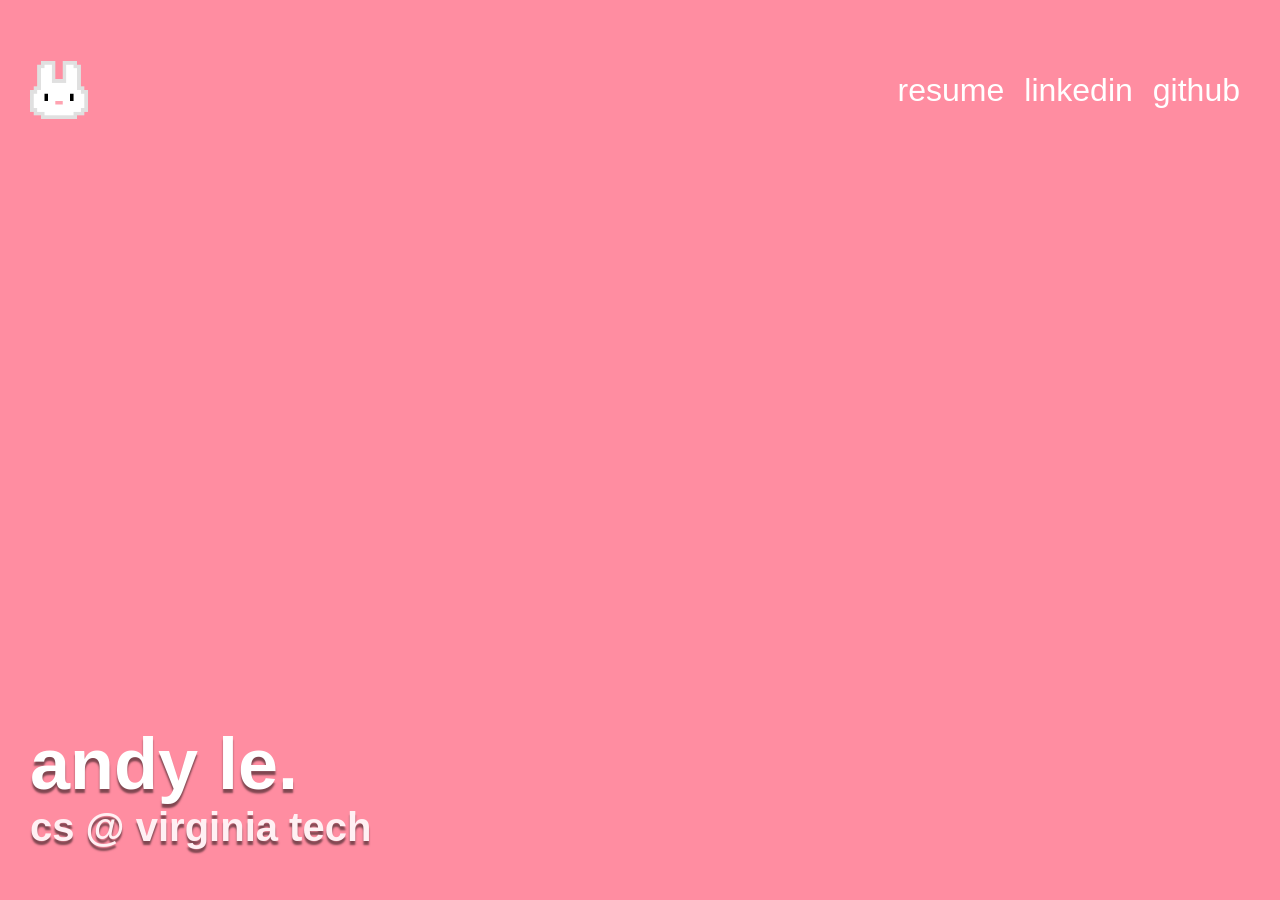
==== index.html @ 718660c8 "adjusted logo size, navbar padding" ====
<!DOCTYPE html>
<html lang="en">
<head>
    <meta charset="UTF-8">
    <meta name="viewport" content="width=device-width, initial-scale=1.0">
    <title>andy le</title>
    <link rel="stylesheet" href="css\style.css">
    <link rel="icon" href="rabbit.png">
</head>

<body>
    <nav>
        <!-- <ul class="sidebar">
            <li id="rabbit-icon"><img src="rabbit.png"></li>
            <li><a href="/index.html">home</a></li>
            <li><a href="#about">about</a></li>
            <li><a href="AL_Resum.pdf" target="_blank">resume</a></li>
            <li><a href="https://www.linkedin.com/in/andy-le-b35a09241/" target="_blank">linkedin</a></li>
            <li><a href="https://github.com/dehazeContrast" target="_blank">github</a></li>
            <li><a href="/for-fun.html">for fun</a></li>
        </ul> -->
        <ul>
            <li id="rabbit-icon"><img src="rabbit.png" style="width:58px; height:58px;"></li>
            <!-- <li><a href="/index.html">home</a></li>
            <li><a href="#about">about</a></li> -->
            <li><a href="AL_Resum.pdf" target="_blank">resume</a></li>
            <li><a href="https://www.linkedin.com/in/andy-le-b35a09241/" target="_blank">linkedin</a></li>
            <li><a href="https://github.com/dehazeContrast" target="_blank">github</a></li>
            <!-- <li><a href="/for-fun.html">for fun</a></li> -->
            <!-- <li onclick=showSideBar()><a href="#"><svg xmlns="http://www.w3.org/2000/svg" height="24px" viewBox="0 -960 960 960" width="24px" fill="#e3e3e3"><path d="M120-240v-80h720v80H120Zm0-200v-80h720v80H120Zm0-200v-80h720v80H120Z"/></svg></a></li> -->
        </ul>
    </nav>

    <div id="bottom-left">    
        <h1 id="name">andy le.</h1>
        <h1 id="tag">cs @ virginia tech</h1>
    </div>

    
    <!-- <section id="about">
    <h4 class="description">I'm currently a sophomore at Virginia Tech pursuing a B.S. in Secure Computing. <br>
        At the moment I'm working as an Undergraduate Research Assistant at the Hume Center for National Security and Technology.</h4>
        
    </section> -->
    <!-- <script>
        function showSideBar(){
            const sidebar = document.querySelector('.sidebar')
            sidebar.style.display = 'flex'
        } -->
    </script>
        <script src="js\dark-mode-toggle.js"></script>
</body>
</html>
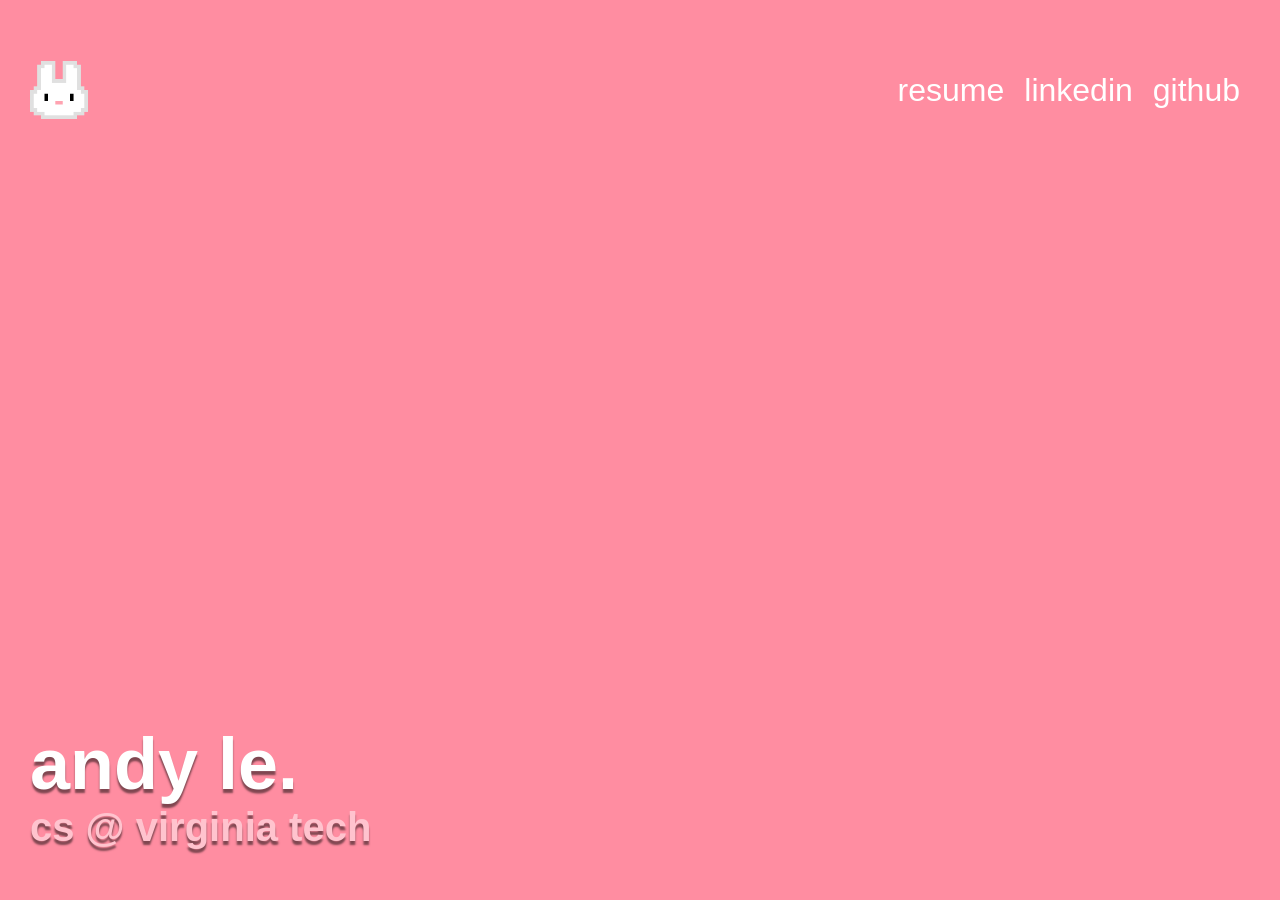
==== commit 3582cd70: "font-weight transition in light mode" ====
--- a/index.html
+++ b/index.html
@@ -36,12 +36,6 @@
         <h1 id="tag">cs @ virginia tech</h1>
     </div>
 
-    
-    <!-- <section id="about">
-    <h4 class="description">I'm currently a sophomore at Virginia Tech pursuing a B.S. in Secure Computing. <br>
-        At the moment I'm working as an Undergraduate Research Assistant at the Hume Center for National Security and Technology.</h4>
-        
-    </section> -->
     <!-- <script>
         function showSideBar(){
             const sidebar = document.querySelector('.sidebar')
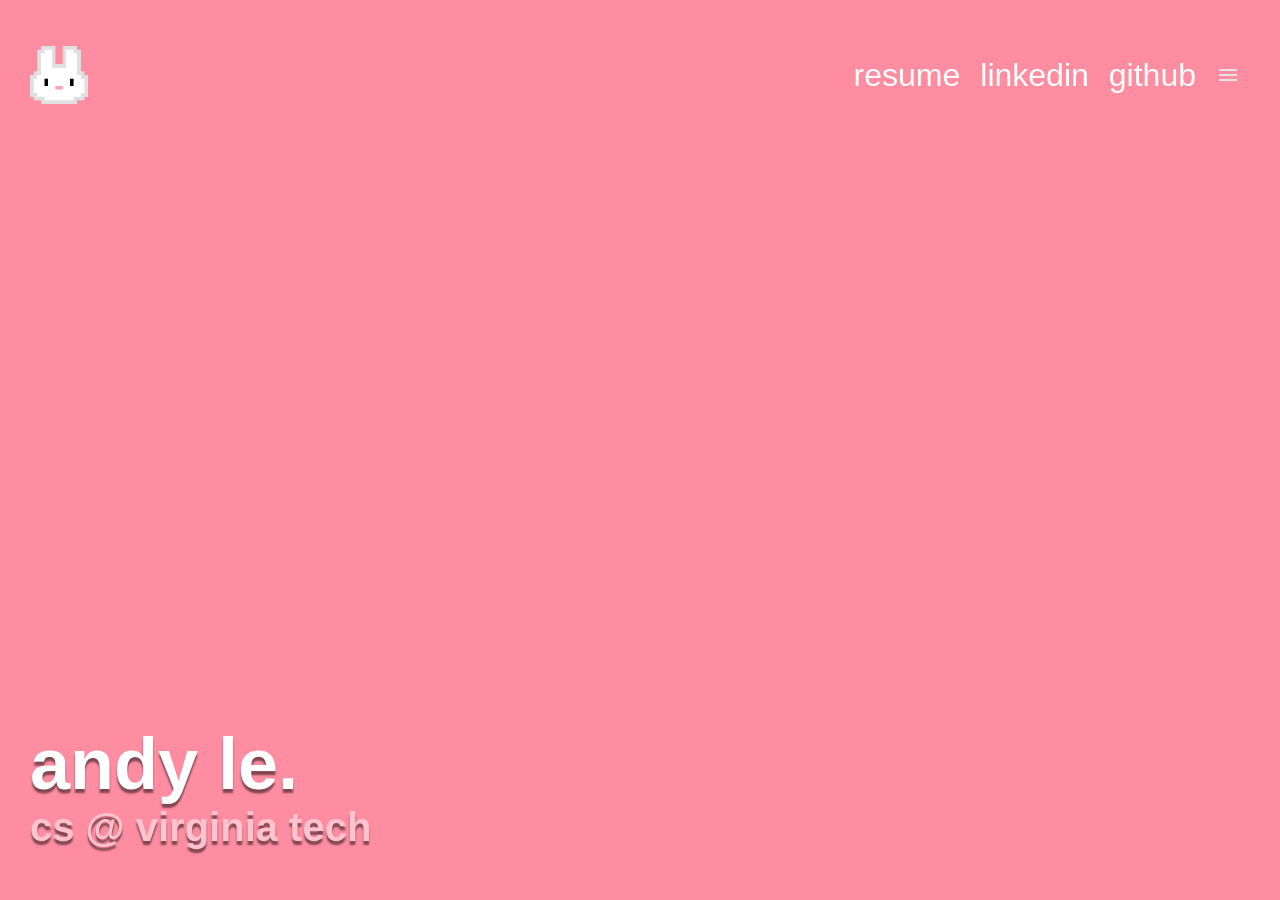
==== commit 6eb0e2a9: "added sidebar for mobile" ====
--- a/index.html
+++ b/index.html
@@ -10,24 +10,17 @@
 
 <body>
     <nav>
-        <!-- <ul class="sidebar">
-            <li id="rabbit-icon"><img src="rabbit.png"></li>
-            <li><a href="/index.html">home</a></li>
-            <li><a href="#about">about</a></li>
+        <ul class="sidebar">
             <li><a href="AL_Resum.pdf" target="_blank">resume</a></li>
             <li><a href="https://www.linkedin.com/in/andy-le-b35a09241/" target="_blank">linkedin</a></li>
             <li><a href="https://github.com/dehazeContrast" target="_blank">github</a></li>
-            <li><a href="/for-fun.html">for fun</a></li>
-        </ul> -->
+        </ul>
         <ul>
             <li id="rabbit-icon"><img src="rabbit.png" style="width:58px; height:58px;"></li>
-            <!-- <li><a href="/index.html">home</a></li>
-            <li><a href="#about">about</a></li> -->
-            <li><a href="AL_Resum.pdf" target="_blank">resume</a></li>
-            <li><a href="https://www.linkedin.com/in/andy-le-b35a09241/" target="_blank">linkedin</a></li>
-            <li><a href="https://github.com/dehazeContrast" target="_blank">github</a></li>
-            <!-- <li><a href="/for-fun.html">for fun</a></li> -->
-            <!-- <li onclick=showSideBar()><a href="#"><svg xmlns="http://www.w3.org/2000/svg" height="24px" viewBox="0 -960 960 960" width="24px" fill="#e3e3e3"><path d="M120-240v-80h720v80H120Zm0-200v-80h720v80H120Zm0-200v-80h720v80H120Z"/></svg></a></li> -->
+            <li class="hideOnMobile"><a href="AL_Resum.pdf" target="_blank">resume</a></li>
+            <li class="hideOnMobile"><a href="https://www.linkedin.com/in/andy-le-b35a09241/" target="_blank">linkedin</a></li>
+            <li class="hideOnMobile"><a href="https://github.com/dehazeContrast" target="_blank">github</a></li>
+            <li onclick=showSideBar()><a href="#"><svg xmlns="http://www.w3.org/2000/svg" height="24px" viewBox="0 -960 960 960" width="24px" fill="#e3e3e3"><path d="M120-240v-80h720v80H120Zm0-200v-80h720v80H120Zm0-200v-80h720v80H120Z"/></svg></a></li>
         </ul>
     </nav>
 
@@ -36,11 +29,15 @@
         <h1 id="tag">cs @ virginia tech</h1>
     </div>
 
-    <!-- <script>
+    <script>
         function showSideBar(){
             const sidebar = document.querySelector('.sidebar')
             sidebar.style.display = 'flex'
-        } -->
+        }
+        function hideSidebar() {
+            const sidebar = document.querySelector('.sidebar')
+            sidebar.style.display = 'none'
+        }
     </script>
         <script src="js\dark-mode-toggle.js"></script>
 </body>
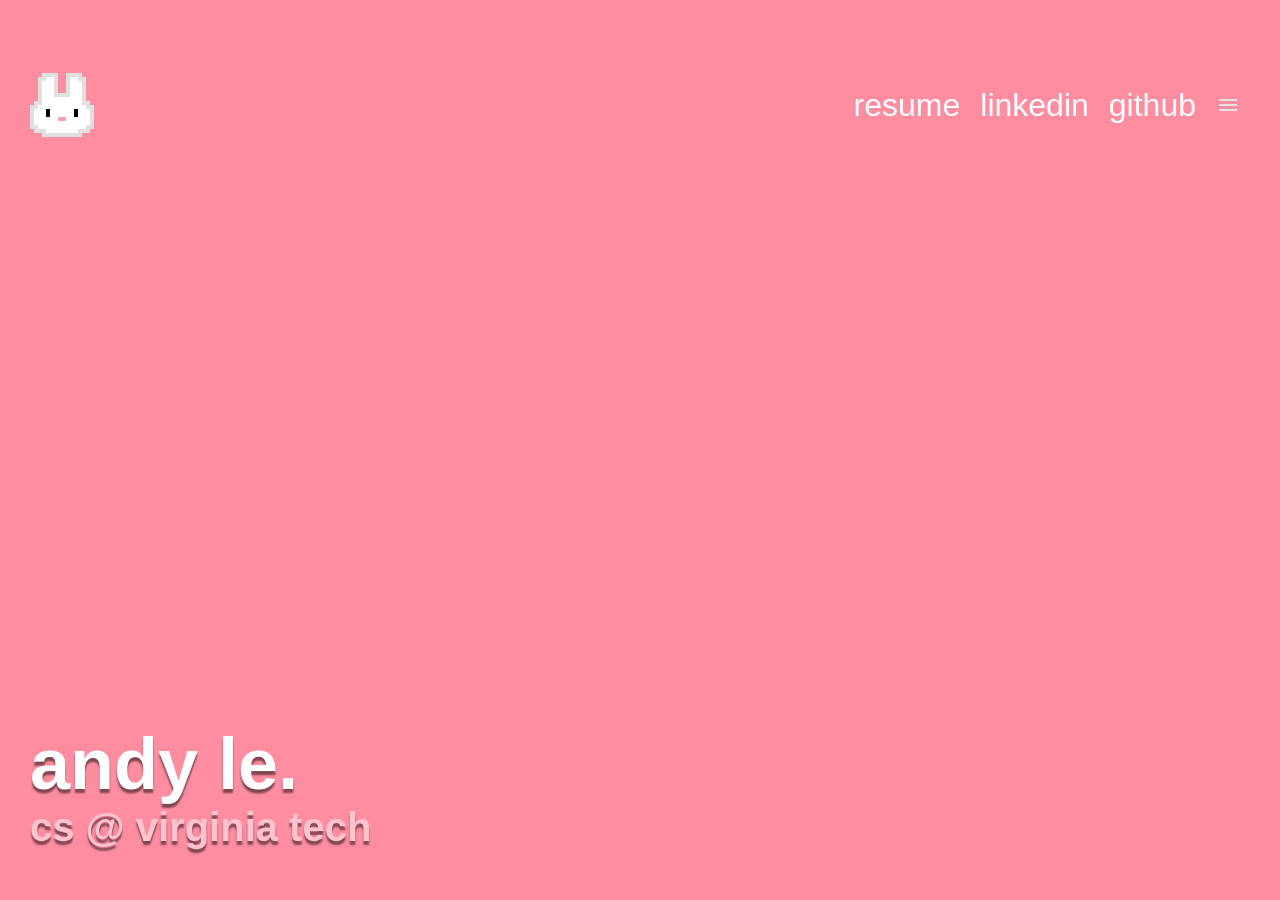
==== commit 688009a2: "changed behavior for bottom left container" ====
--- a/index.html
+++ b/index.html
@@ -16,7 +16,7 @@
             <li><a href="https://github.com/dehazeContrast" target="_blank">github</a></li>
         </ul>
         <ul>
-            <li id="rabbit-icon"><img src="rabbit.png" style="width:58px; height:58px;"></li>
+            <li id="rabbit-icon"><img src="rabbit.png" style="width:64px; height:64px;"></li>
             <li class="hideOnMobile"><a href="AL_Resum.pdf" target="_blank">resume</a></li>
             <li class="hideOnMobile"><a href="https://www.linkedin.com/in/andy-le-b35a09241/" target="_blank">linkedin</a></li>
             <li class="hideOnMobile"><a href="https://github.com/dehazeContrast" target="_blank">github</a></li>
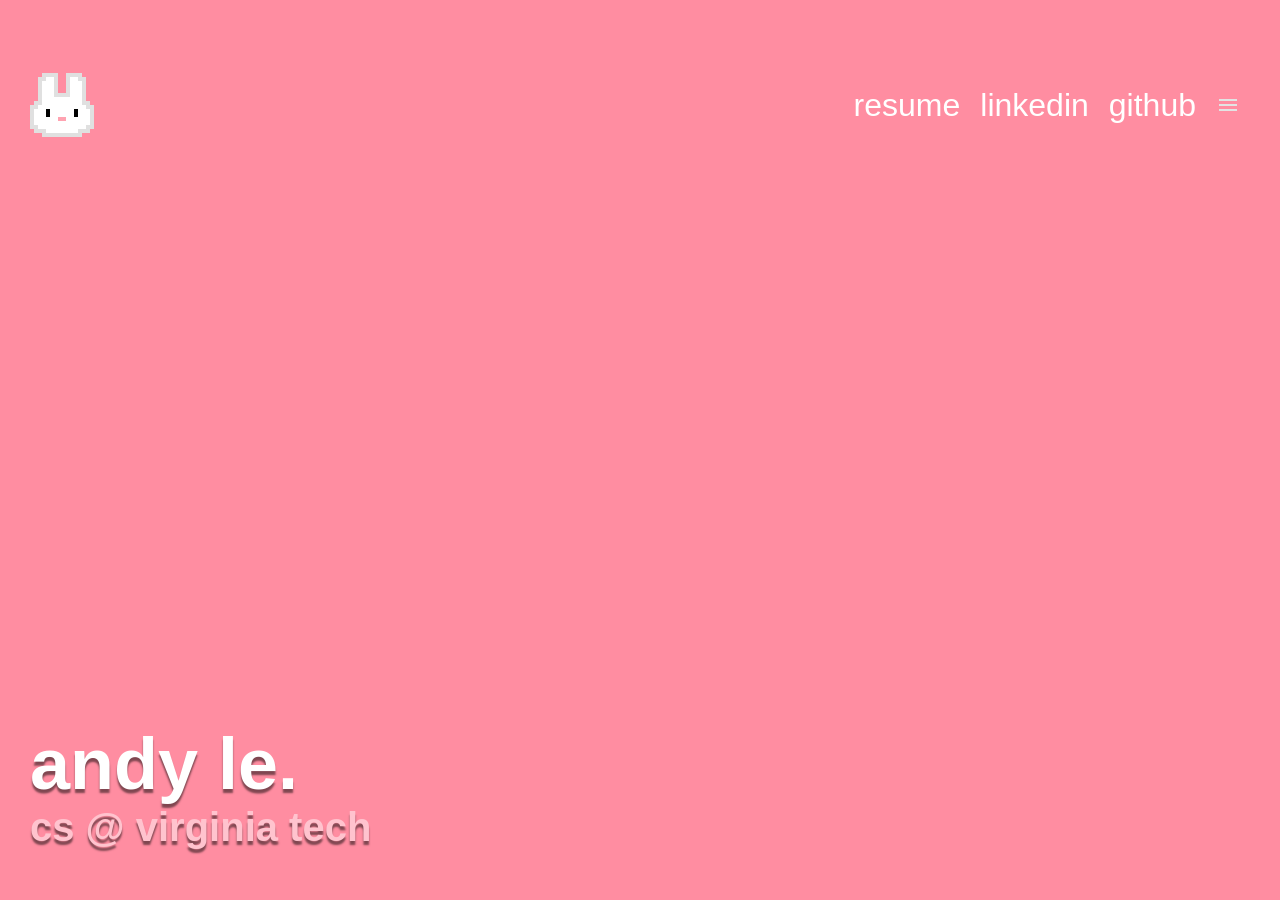
==== commit a2010706: "fixed event for closing/opening sidebar for hamburger" ====
--- a/index.html
+++ b/index.html
@@ -20,7 +20,7 @@
             <li class="hideOnMobile"><a href="AL_Resum.pdf" target="_blank">resume</a></li>
             <li class="hideOnMobile"><a href="https://www.linkedin.com/in/andy-le-b35a09241/" target="_blank">linkedin</a></li>
             <li class="hideOnMobile"><a href="https://github.com/dehazeContrast" target="_blank">github</a></li>
-            <li onclick=showSideBar()><a href="#"><svg xmlns="http://www.w3.org/2000/svg" height="24px" viewBox="0 -960 960 960" width="24px" fill="#e3e3e3"><path d="M120-240v-80h720v80H120Zm0-200v-80h720v80H120Zm0-200v-80h720v80H120Z"/></svg></a></li>
+            <li id="hamburger"><a href="#"><svg xmlns="http://www.w3.org/2000/svg" height="24px" viewBox="0 -960 960 960" width="24px" fill="#e3e3e3"><path d="M120-240v-80h720v80H120Zm0-200v-80h720v80H120Zm0-200v-80h720v80H120Z"/></svg></a></li>
         </ul>
     </nav>
 
@@ -30,14 +30,7 @@
     </div>
 
     <script>
-        function showSideBar(){
-            const sidebar = document.querySelector('.sidebar')
-            sidebar.style.display = 'flex'
-        }
-        function hideSidebar() {
-            const sidebar = document.querySelector('.sidebar')
-            sidebar.style.display = 'none'
-        }
+
     </script>
         <script src="js\dark-mode-toggle.js"></script>
 </body>
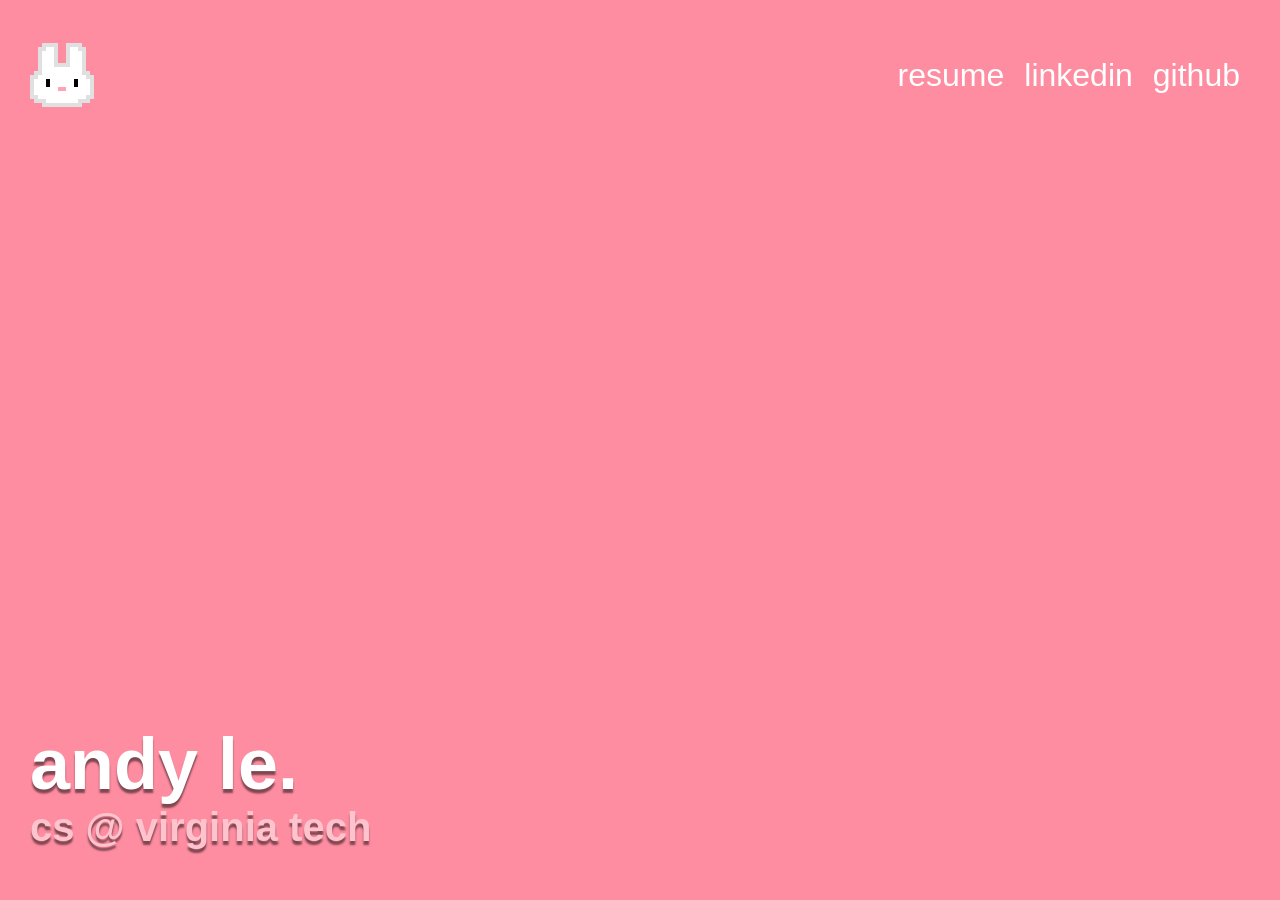
==== commit f1013534: "added to keep hamburger icon on press" ====
--- a/index.html
+++ b/index.html
@@ -20,7 +20,7 @@
             <li class="hideOnMobile"><a href="AL_Resum.pdf" target="_blank">resume</a></li>
             <li class="hideOnMobile"><a href="https://www.linkedin.com/in/andy-le-b35a09241/" target="_blank">linkedin</a></li>
             <li class="hideOnMobile"><a href="https://github.com/dehazeContrast" target="_blank">github</a></li>
-            <li id="hamburger"><a href="#"><svg xmlns="http://www.w3.org/2000/svg" height="24px" viewBox="0 -960 960 960" width="24px" fill="#e3e3e3"><path d="M120-240v-80h720v80H120Zm0-200v-80h720v80H120Zm0-200v-80h720v80H120Z"/></svg></a></li>
+            <li class="menu-button" id="hamburger"><a href="#"><svg xmlns="http://www.w3.org/2000/svg" height="24px" viewBox="0 -960 960 960" width="24px" fill="#e3e3e3"><path d="M120-240v-80h720v80H120Zm0-200v-80h720v80H120Zm0-200v-80h720v80H120Z"/></svg></a></li>
         </ul>
     </nav>
 
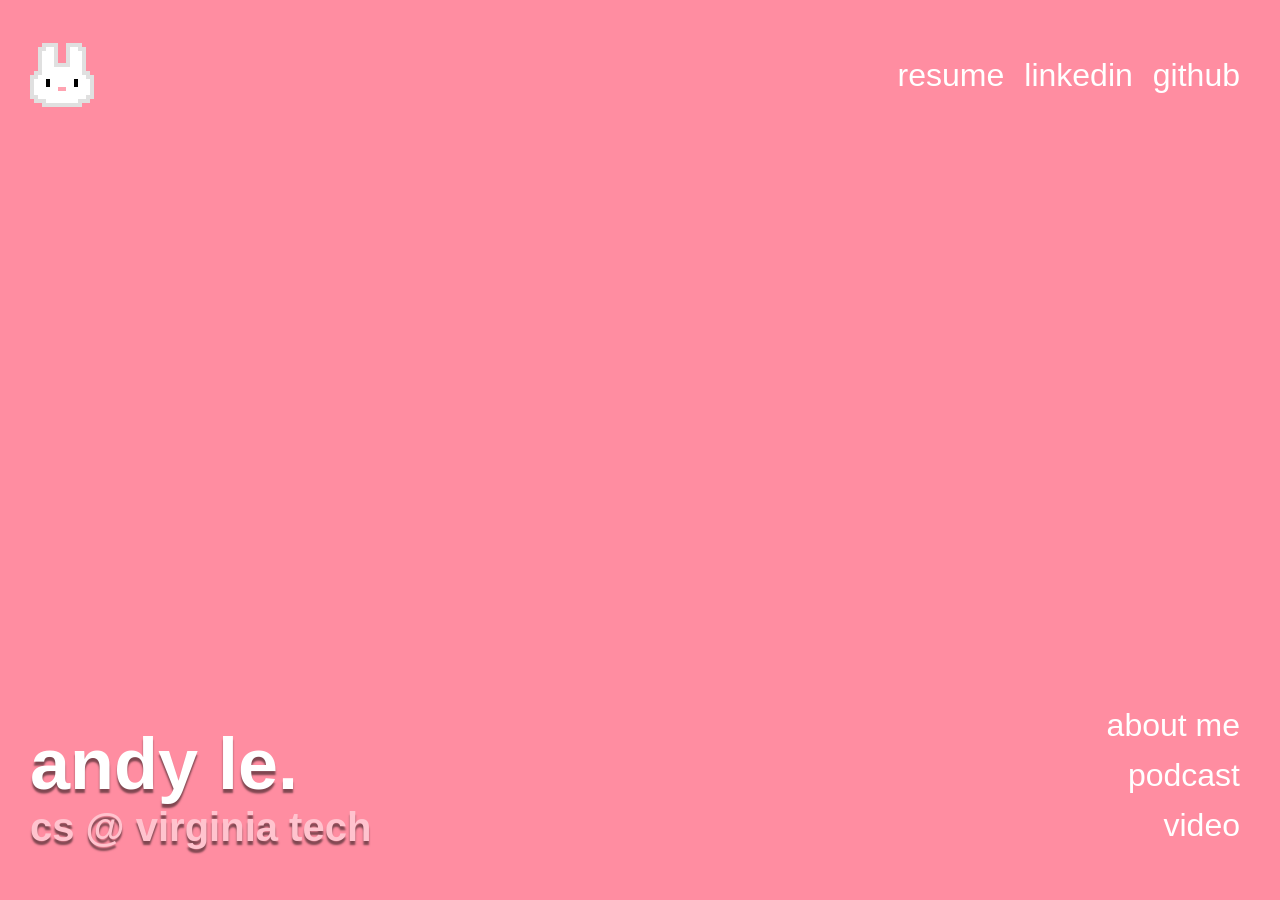
==== commit 719600ce: "temporary changes" ====
--- a/index.html
+++ b/index.html
@@ -22,6 +22,12 @@
             <li class="hideOnMobile"><a href="https://github.com/dehazeContrast" target="_blank">github</a></li>
             <li class="menu-button" id="hamburger"><a href="#"><svg xmlns="http://www.w3.org/2000/svg" height="24px" viewBox="0 -960 960 960" width="24px" fill="#e3e3e3"><path d="M120-240v-80h720v80H120Zm0-200v-80h720v80H120Zm0-200v-80h720v80H120Z"/></svg></a></li>
         </ul>
+        <ul class="class">
+            <li><a href="about-me.html">about me</a></li>
+            <li><a href="podcast.html">podcast</a></li>
+            <li><a href="video.html">video</a></li>
+        </ul>
+        
     </nav>
 
     <div id="bottom-left">    
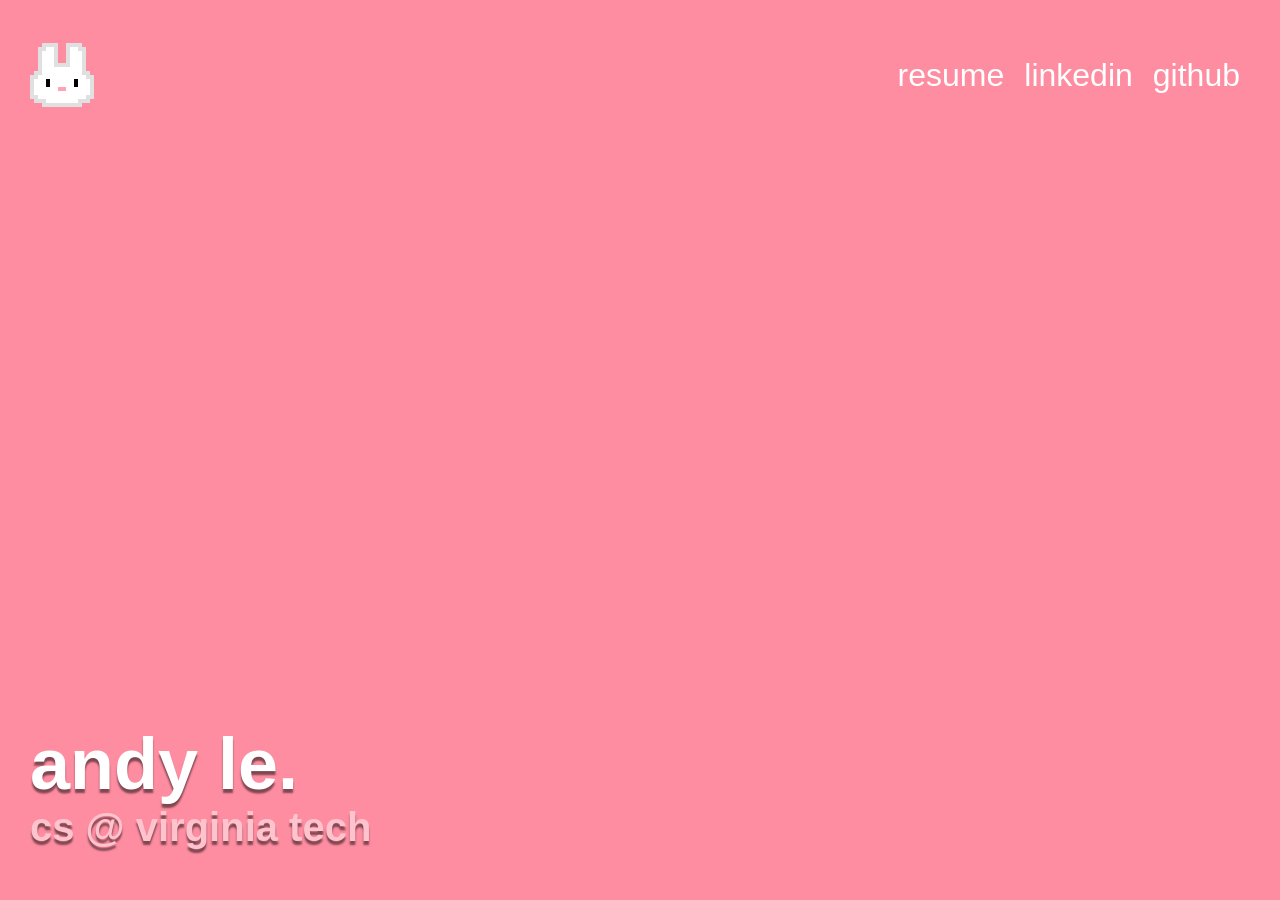
==== commit 9cc1162e: "Revert "temporary changes" This reverts commit 719600ce0a6cb8a83457ed785c7bd4ee4498b41f." ====
--- a/index.html
+++ b/index.html
@@ -22,12 +22,6 @@
             <li class="hideOnMobile"><a href="https://github.com/dehazeContrast" target="_blank">github</a></li>
             <li class="menu-button" id="hamburger"><a href="#"><svg xmlns="http://www.w3.org/2000/svg" height="24px" viewBox="0 -960 960 960" width="24px" fill="#e3e3e3"><path d="M120-240v-80h720v80H120Zm0-200v-80h720v80H120Zm0-200v-80h720v80H120Z"/></svg></a></li>
         </ul>
-        <ul class="class">
-            <li><a href="about-me.html">about me</a></li>
-            <li><a href="podcast.html">podcast</a></li>
-            <li><a href="video.html">video</a></li>
-        </ul>
-        
     </nav>
 
     <div id="bottom-left">    
